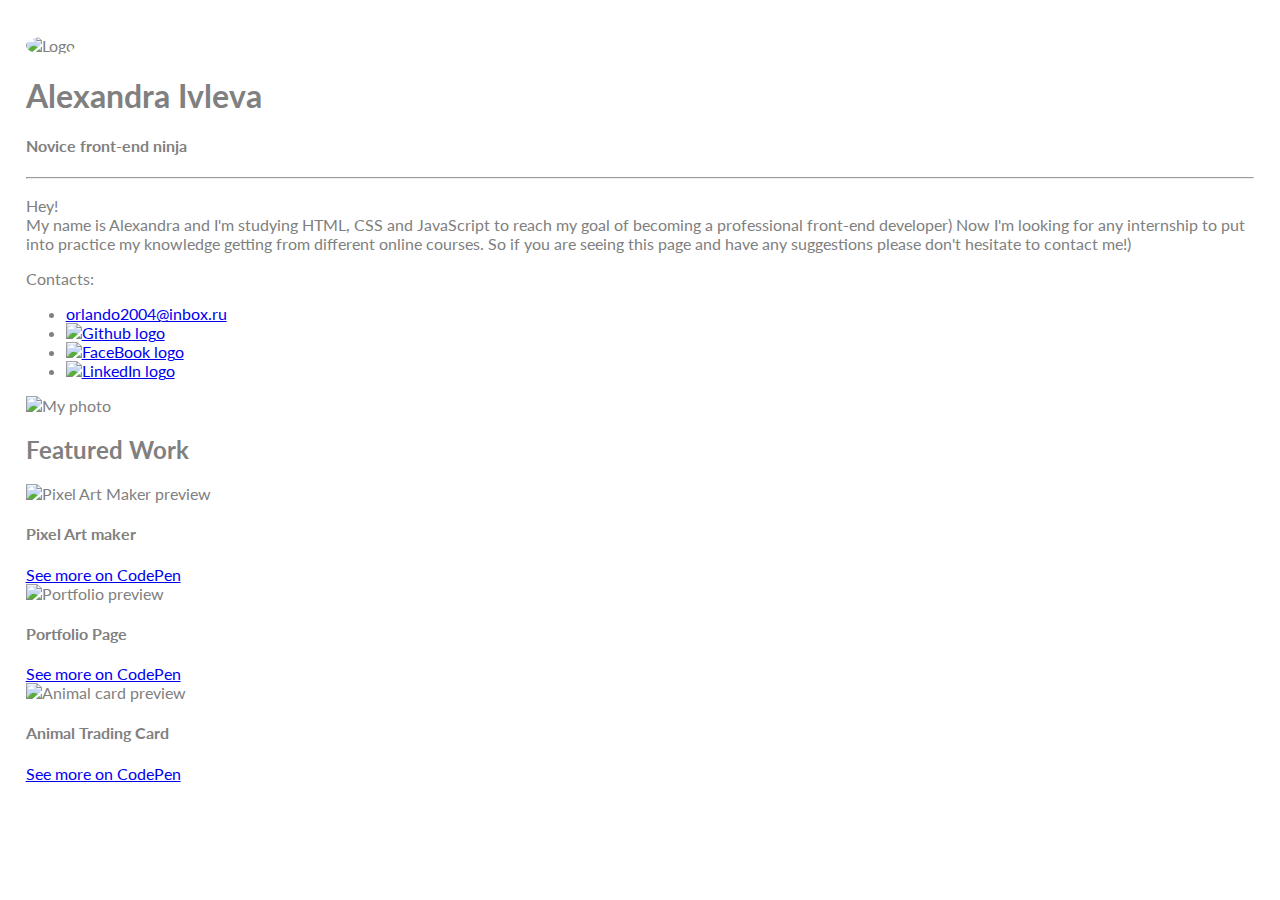
==== main.html @ 9f02e16e "Add files via upload" ====
<!DOCTYPE html>
<html>
<head>
	<title>Portfolio</title>
	<meta charset="utf-8">
	<meta name="viewport" content="width=device-width, initial-scale=1">
	<link rel="stylesheet" href="https://maxcdn.bootstrapcdn.com/bootstrap/4.0.0-beta.2/css/bootstrap.min.css" integrity="sha384-PsH8R72JQ3SOdhVi3uxftmaW6Vc51MKb0q5P2rRUpPvrszuE4W1povHYgTpBfshb" crossorigin="anonymous">
	<link href="https://fonts.googleapis.com/css?family=Lato:100,300" rel="stylesheet">
	<link rel="stylesheet" href="styles.css">
</head>
<body>
	<div class="container">
		<header>
			<div class="row">
				<div class="col-md-6 text-left">
					<img class="logo img-fluid" src="https://s3.amazonaws.com/kuma_image/photos/232522/73a7687a567ad742de67baa947d63b8c08d4aab7/medium.png?1470586030" alt="Logo">
				</div>
				<div class="col-md-6 text-right text-uppercase">
					<h1>Alexandra Ivleva</h1> 
					<h4>Novice front-end ninja</h4>
				</div>
			</div>
			<div class="row">
				<div class="col-md-12">
					<hr>
				</div>
			</div>
		</header>
		<main>
			<div class="row">
				<div class="col-md-6">
					<p class="text-left"> Hey!<br>My name is Alexandra and I'm studying HTML, CSS and JavaScript to reach my goal of becoming a professional front-end developer) Now I'm looking for any internship to put into practice my knowledge getting from different online courses. So if you are seeing this page and have any suggestions please don't hesitate to contact me!) </p>
					<div class = "contacts">
						<p>Contacts:</p>
						<ul>
							<li><a href="mailto:orlando2004@inbox.ru" target="blank">orlando2004@inbox.ru</a></li>
							<li><a href="https://github.com/Shyscarecrow" target="blank"><img class="icon" alt ="Github logo" src="https://n6-img-fp.akamaized.net/free-icon/github-cat-in-a-circle_318-41747.jpg?size=338c&ext=jpg"></a></li>
							<li><a href="https://www.facebook.com/shyscarecrow" target="blank"><img class="icon" alt="FaceBook logo" src="https://upload.wikimedia.org/wikipedia/commons/thumb/c/c2/F_icon.svg/120px-F_icon.svg.png"></a></li>
							<li><a href="https://www.linkedin.com/in/sashaivleva/" target="blank"><img class="icon" alt="LinkedIn logo" src ="https://static-s.aa-cdn.net/img/ios/1052654880/91c5eadf6b39adaea7c650a9b692cc90?v=1"></a></li>
						</ul>
					</div>
				</div>
				<div class="col-md-6">
					<img class="img-fluid" src="https://preview.ibb.co/jScsC6/IMG_4623_18_12_17_20_13.jpg" alt="My photo">
				</div>
			</div>
		</main>
		<footer>
			<div class="row">
				<div class="col-md-12">
					<h2>Featured Work</h2>
				</div>
			</div>
			<div class="row text-center">
				<div class="col-md-4">
					<img class="img-fluid" src="https://image.ibb.co/h6Rus6/IMG_3674_200x200.jpg" alt="Pixel Art Maker preview">
					<h4 class="text-uppercase">Pixel Art maker</h4>
					<a href="https://codepen.io/shyscarecrow/pen/WXMmVR" target="blank">See more on CodePen</a>
				</div>
				<div class="col-md-4">
					<img class="img-fluid" src="https://image.ibb.co/mSEVX6/IMG_4745_18_12_17_23_06_640x640_300x300_200x200.jpg" alt="Portfolio preview">
					<h4 class="text-uppercase">Portfolio Page</h4>
					<a href="https://codepen.io/shyscarecrow/pen/eyJLKr" target="blank">See more on CodePen</a>
				</div>
				<div class="col-md-4">
					<img class="img-fluid" src="http://image.ibb.co/mctkDH/79_C014_E1_BD08_4915_AE5_C_EE5_C0_C7_FD21_C.jpg" alt="Animal card preview">
					<h4 class="text-uppercase">Animal Trading Card</h4>
					<a href="https://codepen.io/shyscarecrow/pen/zRLXBY" target="blank">See more on CodePen</a>
				</div>
			</div>
		</footer>
	</div>
</body>
</html>
---- styles.css ----
body {
	font-family: 'Lato', sans-serif;
	color: grey;
}
.container {
  margin-top: 1.6em;
  margin-bottom: 1.6em;
}
.row {
  margin: 1.1em;
}
.logo {
	width: 100px;
	height: 100px;
	border-radius: 50%;
	margin-top: 10px;
}

.icon{
  width: 20px;
  height: 20px;
}
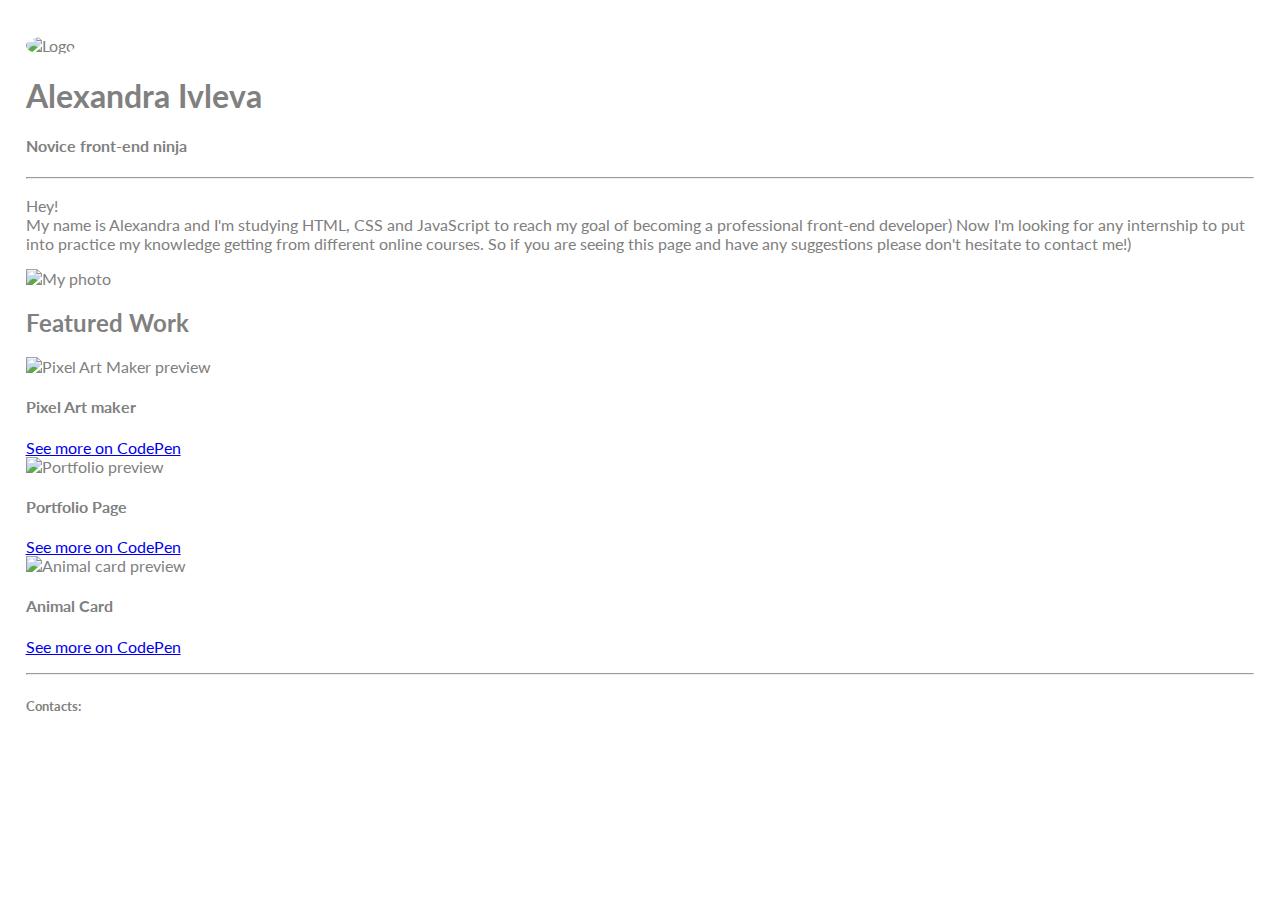
==== commit 3a26348d: "Add css folder" ====
--- a/main.html
+++ b/main.html
@@ -6,7 +6,8 @@
 	<meta name="viewport" content="width=device-width, initial-scale=1">
 	<link rel="stylesheet" href="https://maxcdn.bootstrapcdn.com/bootstrap/4.0.0-beta.2/css/bootstrap.min.css" integrity="sha384-PsH8R72JQ3SOdhVi3uxftmaW6Vc51MKb0q5P2rRUpPvrszuE4W1povHYgTpBfshb" crossorigin="anonymous">
 	<link href="https://fonts.googleapis.com/css?family=Lato:100,300" rel="stylesheet">
-	<link rel="stylesheet" href="styles.css">
+	<link rel="stylesheet" href="css/styles.css">
+  <script defer src="https://use.fontawesome.com/releases/v5.0.6/js/all.js"></script>
 </head>
 <body>
 	<div class="container">
@@ -29,23 +30,12 @@
 		<main>
 			<div class="row">
 				<div class="col-md-6">
-					<p class="text-left"> Hey!<br>My name is Alexandra and I'm studying HTML, CSS and JavaScript to reach my goal of becoming a professional front-end developer) Now I'm looking for any internship to put into practice my knowledge getting from different online courses. So if you are seeing this page and have any suggestions please don't hesitate to contact me!) </p>
-					<div class = "contacts">
-						<p>Contacts:</p>
-						<ul>
-							<li><a href="mailto:orlando2004@inbox.ru" target="blank">orlando2004@inbox.ru</a></li>
-							<li><a href="https://github.com/Shyscarecrow" target="blank"><img class="icon" alt ="Github logo" src="https://n6-img-fp.akamaized.net/free-icon/github-cat-in-a-circle_318-41747.jpg?size=338c&ext=jpg"></a></li>
-							<li><a href="https://www.facebook.com/shyscarecrow" target="blank"><img class="icon" alt="FaceBook logo" src="https://upload.wikimedia.org/wikipedia/commons/thumb/c/c2/F_icon.svg/120px-F_icon.svg.png"></a></li>
-							<li><a href="https://www.linkedin.com/in/sashaivleva/" target="blank"><img class="icon" alt="LinkedIn logo" src ="https://static-s.aa-cdn.net/img/ios/1052654880/91c5eadf6b39adaea7c650a9b692cc90?v=1"></a></li>
-						</ul>
-					</div>
+					<p class="text-left">Hey!<br>My name is Alexandra and I'm studying HTML, CSS and JavaScript to reach my goal of becoming a professional front-end developer) Now I'm looking for any internship to put into practice my knowledge getting from different online courses. So if you are seeing this page and have any suggestions please don't hesitate to contact me!) </p>
 				</div>
 				<div class="col-md-6">
 					<img class="img-fluid" src="https://preview.ibb.co/jScsC6/IMG_4623_18_12_17_20_13.jpg" alt="My photo">
 				</div>
 			</div>
-		</main>
-		<footer>
 			<div class="row">
 				<div class="col-md-12">
 					<h2>Featured Work</h2>
@@ -63,12 +53,34 @@
 					<a href="https://codepen.io/shyscarecrow/pen/eyJLKr" target="blank">See more on CodePen</a>
 				</div>
 				<div class="col-md-4">
-					<img class="img-fluid" src="http://image.ibb.co/mctkDH/79_C014_E1_BD08_4915_AE5_C_EE5_C0_C7_FD21_C.jpg" alt="Animal card preview">
-					<h4 class="text-uppercase">Animal Trading Card</h4>
+					<img class="img-fluid" src="https://image.ibb.co/jzT0hc/DAB1_F26_C_01_FF_4_CC0_9_AC3_E7_BAE8789938.jpg" alt="Animal card preview">
+					<h4 class="text-uppercase">Animal Card</h4>
 					<a href="https://codepen.io/shyscarecrow/pen/zRLXBY" target="blank">See more on CodePen</a>
 				</div>
 			</div>
-		</footer>
+    </main>
+    <footer>
+      <div class="row">
+				<div class="col-md-12">
+					<hr>
+				</div>
+			</div>
+      <div class ="contacts">
+        <div class ="row">
+            <div class ="col-md-2">
+              <h5>Contacts:</h5>
+            </div>
+            <div class="col-md-10 text-center">
+						  <ul>
+							  <li><a href="mailto:orlando2004@inbox.ru" target="blank"><span class="fas fa-envelope fa-2x"></span></a></li>
+							  <li><a href="https://github.com/Shyscarecrow" target="blank"><i class="fab fa-github fa-2x"></i></a></li>
+							  <li><a href="https://www.facebook.com/shyscarecrow" target="blank"><i class="fab fa-facebook-square fa-2x"></i></a></li>
+							  <li><a href="https://www.linkedin.com/in/sashaivleva/" target="blank"><i class="fab fa-linkedin fa-2x"></i></a></li>
+						  </ul>
+            </div>
+          </div>
+				</div>
+    </footer>
 	</div>
 </body>
 </html>--- a/css/styles.css
+++ b/css/styles.css
@@ -0,0 +1,30 @@
+body {
+	font-family: 'Lato', sans-serif;
+	color: grey;
+}
+
+.container {
+  margin-top: 1.6em;
+  margin-bottom: 1.6em;
+}
+
+.contacts ul {
+  padding: 0;
+}
+
+.contacts li {
+  list-style: none;
+  display: inline-block;
+  width: 20%;
+}
+
+.row {
+  margin: 1.1em;
+}
+
+.logo {
+	width: 100px;
+	height: 100px;
+	border-radius: 50%;
+	margin-top: 10px;
+}